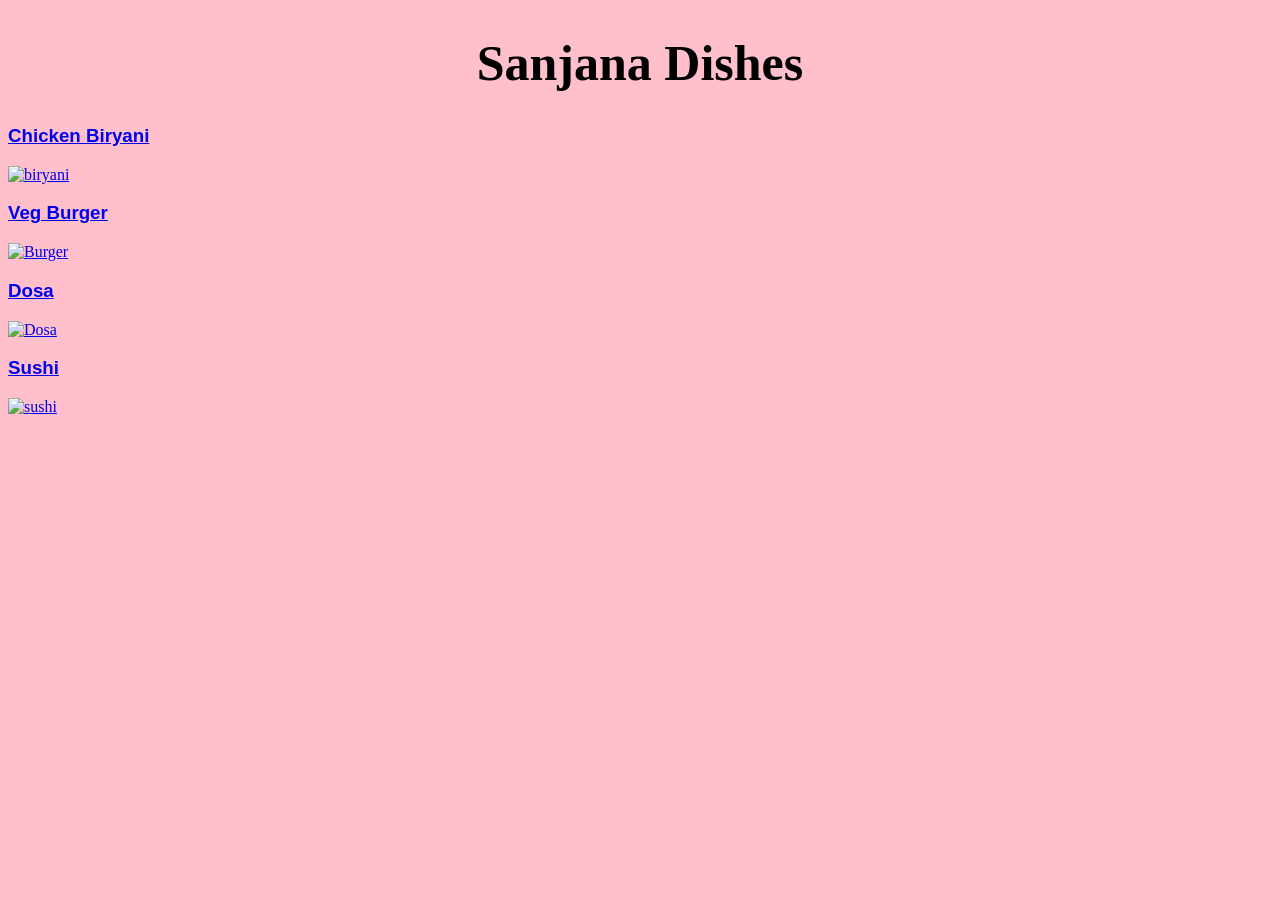
==== index.html @ 551bfabb "Added recipe website" ====
<!DOCTYPE html>
<html lang="en">
<head>
    <meta charset="UTF-8">
    <meta name="viewport" content="width=device-width, initial-scale=1.0">
    <title>sanjana-dishes</title>
    <link rel="stylesheet" href="style.css">
</head>
<body>
    <h1>sanjana dishes</h1>
     <div>
         <h3>
                <a href="biryani.html">Chicken Biryani</a>
            </h3>

            <a href="biryani.html">
                <img src="https://static.vecteezy.com/system/resources/previews/024/650/050/non_2x/gourmet-chicken-biryani-with-steamed-basmati-rice-generated-by-ai-free-photo.jpg"  width="200" alt="biryani">
            </a>

        </div>
        <div>
         <h3>
                <a href="burger.html"> Veg Burger</a>
            </h3>

            <a href="burger.html">
                <img src="https://cdn.pixabay.com/photo/2025/02/26/11/22/cheeseburger-9432851_1280.jpg"  width="200" alt="Burger">
            </a>

        </div>
        <div>
            <h3>
                <a href="dosa.html">Dosa</a>
            </h3>
            <a href="dosa.html">
                <img src="https://img.magnific.com/premium-photo/masala-dosa-is-south-indian-meal-served-with-sambhar-coconut-chutney-selective-focus_466689-22958.jpg?w=2000" width="200" alt="Dosa">
            </a>
        </div>
        <div>
            <h3>
                <a href="Sushi">Sushi</a>
            </h3>
            <a href="sushi.html">
                <img src="https://www.foodandwine.com/thmb/5m0L19cELC8zqZQGrcfhCTNY5jY=/1500x0/filters:no_upscale():max_bytes(150000):strip_icc()/Dragon-Roll-FT-RECIPE0223-5e3d0283beee4921980ad7b5597d85a9.jpg" width="200" alt="sushi">
            </a>
        </div>
        
        
</body>
</html>
---- style.css ----
*{
    background-color:pink;
}
h1{
    text-align:center;
    text-transform:capitalize;
    font-size:50px;
    text-decoration:dashed;
}
h3{
    text-align:left;
    font-family:arial;


}
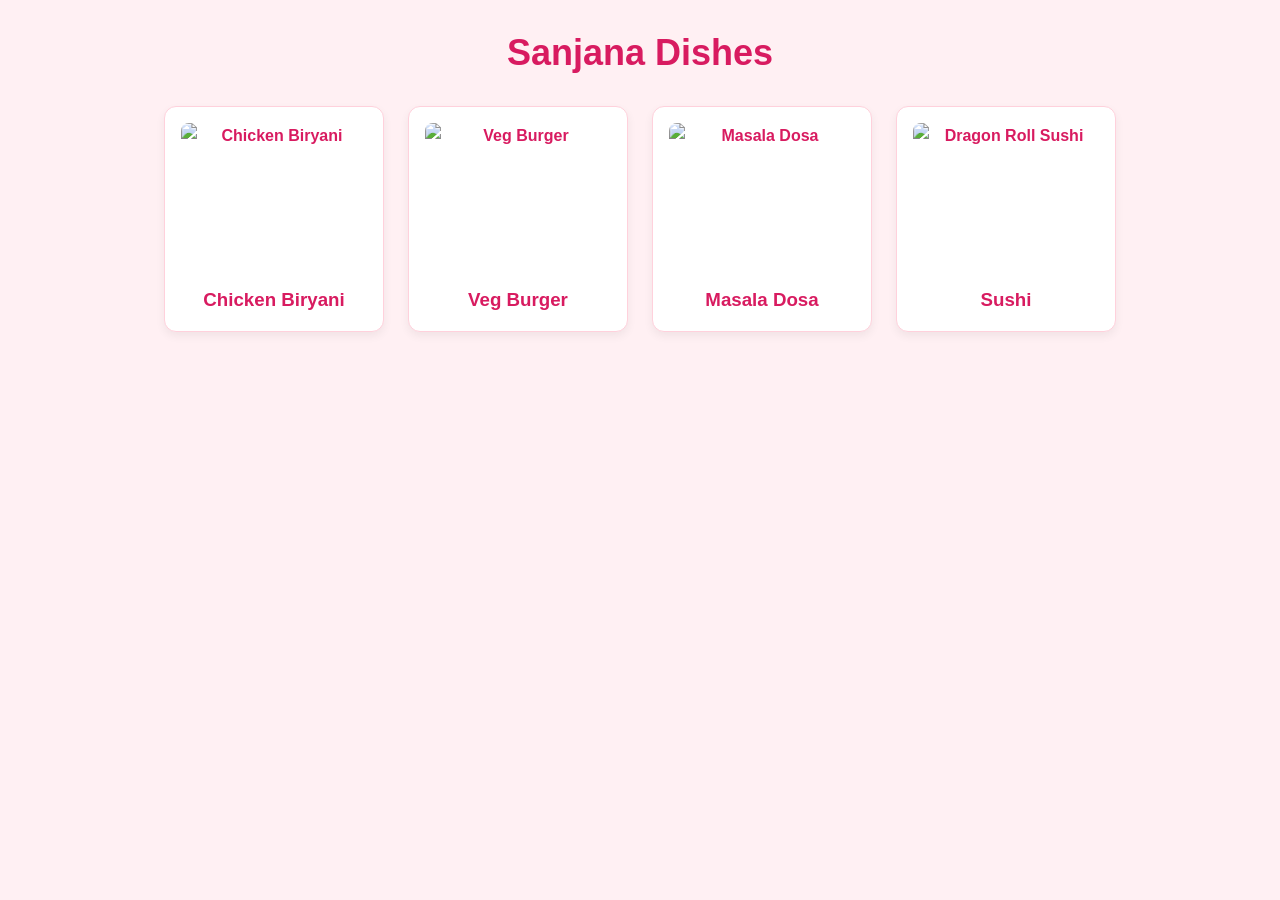
==== commit d5883f0c: "Update index.html" ====
--- a/index.html
+++ b/index.html
@@ -1,50 +1,57 @@
 <!DOCTYPE html>
 <html lang="en">
 <head>
-    <meta charset="UTF-8">
-    <meta name="viewport" content="width=device-width, initial-scale=1.0">
-    <title>sanjana-dishes</title>
-    <link rel="stylesheet" href="style.css">
+  <meta charset="UTF-8">
+  <meta name="viewport" content="width=device-width, initial-scale=1.0">
+  <title>Sanjana Dishes</title>
+  <link rel="stylesheet" href="style.css">
 </head>
 <body>
-    <h1>sanjana dishes</h1>
-     <div>
-         <h3>
-                <a href="biryani.html">Chicken Biryani</a>
-            </h3>
 
-            <a href="biryani.html">
-                <img src="https://static.vecteezy.com/system/resources/previews/024/650/050/non_2x/gourmet-chicken-biryani-with-steamed-basmati-rice-generated-by-ai-free-photo.jpg"  width="200" alt="biryani">
-            </a>
+  <h1>Sanjana Dishes</h1>
 
-        </div>
-        <div>
-         <h3>
-                <a href="burger.html"> Veg Burger</a>
-            </h3>
+  <main class="gallery">
+    <!-- Biryani Card -->
+    <div class="dish-card">
+      <a href="biryani.html">
+        <img src="https://static.vecteezy.com/system/resources/previews/024/650/050/non_2x/gourmet-chicken-biryani-with-steamed-basmati-rice-generated-by-ai-free-photo.jpg" alt="Chicken Biryani">
+      </a>
+      <h3>
+        <a href="biryani.html">Chicken Biryani</a>
+      </h3>
+    </div>
 
-            <a href="burger.html">
-                <img src="https://cdn.pixabay.com/photo/2025/02/26/11/22/cheeseburger-9432851_1280.jpg"  width="200" alt="Burger">
-            </a>
+    <!-- Burger Card -->
+    <div class="dish-card">
+      <a href="burger.html">
+        <img src="https://cdn.pixabay.com/photo/2025/02/26/11/22/cheeseburger-9432851_1280.jpg" alt="Veg Burger">
+      </a>
+      <h3>
+        <a href="burger.html">Veg Burger</a>
+      </h3>
+    </div>
 
-        </div>
-        <div>
-            <h3>
-                <a href="dosa.html">Dosa</a>
-            </h3>
-            <a href="dosa.html">
-                <img src="https://img.magnific.com/premium-photo/masala-dosa-is-south-indian-meal-served-with-sambhar-coconut-chutney-selective-focus_466689-22958.jpg?w=2000" width="200" alt="Dosa">
-            </a>
-        </div>
-        <div>
-            <h3>
-                <a href="Sushi">Sushi</a>
-            </h3>
-            <a href="sushi.html">
-                <img src="https://www.foodandwine.com/thmb/5m0L19cELC8zqZQGrcfhCTNY5jY=/1500x0/filters:no_upscale():max_bytes(150000):strip_icc()/Dragon-Roll-FT-RECIPE0223-5e3d0283beee4921980ad7b5597d85a9.jpg" width="200" alt="sushi">
-            </a>
-        </div>
-        
-        
+    <!-- Dosa Card -->
+    <div class="dish-card">
+      <a href="dosa.html">
+        <img src="https://img.magnific.com/premium-photo/masala-dosa-is-south-indian-meal-served-with-sambhar-coconut-chutney-selective-focus_466689-22958.jpg?w=2000" alt="Masala Dosa">
+      </a>
+      <h3>
+        <a href="dosa.html">Masala Dosa</a>
+      </h3>
+    </div>
+
+    <!-- Sushi Card -->
+    <div class="dish-card">
+      <a href="sushi.html">
+        <img src="https://www.foodandwine.com/thmb/5m0L19cELC8zqZQGrcfhCTNY5jY=/1500x0/filters:no_upscale():max_bytes(150000):strip_icc()/Dragon-Roll-FT-RECIPE0223-5e3d0283beee4921980ad7b5597d85a9.jpg" alt="Dragon Roll Sushi">
+      </a>
+      <h3>
+        <a href="sushi.html">Sushi</a>
+      </h3>
+    </div>
+  </main>
+
 </body>
-</html>+</html>
+       
--- a/style.css
+++ b/style.css
@@ -1,15 +1,123 @@
-*{
-    background-color:pink;
+/* Universal reset: keeps sizing predictable */
+* {
+  margin: 0;
+  padding: 0;
+  box-sizing: border-box;
 }
-h1{
-    text-align:center;
-    text-transform:capitalize;
-    font-size:50px;
-    text-decoration:dashed;
+
+body {
+  font-family: Arial, Helvetica, sans-serif;
+  background-color: #fff0f3; /* Soft, clean background instead of aggressive pink */
+  color: #333333;
+  line-height: 1.6;
+  padding: 24px 16px;
 }
-h3{
-    text-align:left;
-    font-family:arial;
 
+/* Main title styling */
+h1 {
+  text-align: center;
+  text-transform: capitalize;
+  font-size: 36px;
+  color: #d81b60;
+  margin-bottom: 24px;
+}
 
-}+h2 {
+  color: #ad1457;
+  margin-top: 20px;
+  margin-bottom: 10px;
+}
+
+/* Flexbox Gallery for index.html */
+.gallery {
+  display: flex;
+  justify-content: center;
+  flex-wrap: wrap;
+  gap: 24px;
+  max-width: 1000px;
+  margin: 0 auto;
+}
+
+/* Individual Dish Card */
+.dish-card {
+  background-color: #ffffff;
+  border-radius: 12px;
+  border: 1px solid #ffd1dc;
+  width: 220px;
+  text-align: center;
+  padding: 16px;
+  box-shadow: 0 4px 10px rgba(0, 0, 0, 0.06);
+  transition: transform 0.2s ease, box-shadow 0.2s ease;
+}
+
+.dish-card:hover {
+  transform: translateY(-5px);
+  box-shadow: 0 8px 16px rgba(216, 27, 96, 0.15);
+}
+
+.dish-card img {
+  width: 100%;
+  height: 150px;
+  object-fit: cover; /* Prevents food images from stretching or distorting */
+  border-radius: 8px;
+  display: block;
+}
+
+.dish-card h3 {
+  margin-top: 12px;
+}
+
+.dish-card a {
+  text-decoration: none;
+  color: #d81b60;
+  font-weight: bold;
+}
+
+.dish-card a:hover {
+  text-decoration: underline;
+}
+
+/* Recipe Container (for Biryani, Burger, Dosa, Sushi) */
+.recipe-container {
+  max-width: 650px;
+  margin: 0 auto;
+  background-color: #ffffff;
+  padding: 30px;
+  border-radius: 12px;
+  border: 1px solid #ffd1dc;
+  box-shadow: 0 4px 12px rgba(0, 0, 0, 0.06);
+}
+
+.recipe-img {
+  width: 100%;
+  max-height: 320px;
+  object-fit: cover;
+  border-radius: 10px;
+  margin-bottom: 16px;
+}
+
+ul, ol {
+  margin-left: 24px;
+  margin-bottom: 20px;
+}
+
+li {
+  margin-bottom: 8px;
+}
+
+/* Back Button */
+.back-link {
+  display: inline-block;
+  margin-top: 16px;
+  padding: 10px 18px;
+  background-color: #d81b60;
+  color: #ffffff;
+  text-decoration: none;
+  border-radius: 6px;
+  font-weight: bold;
+  transition: background-color 0.2s ease;
+}
+
+.back-link:hover {
+  background-color: #ad1457;
+}
